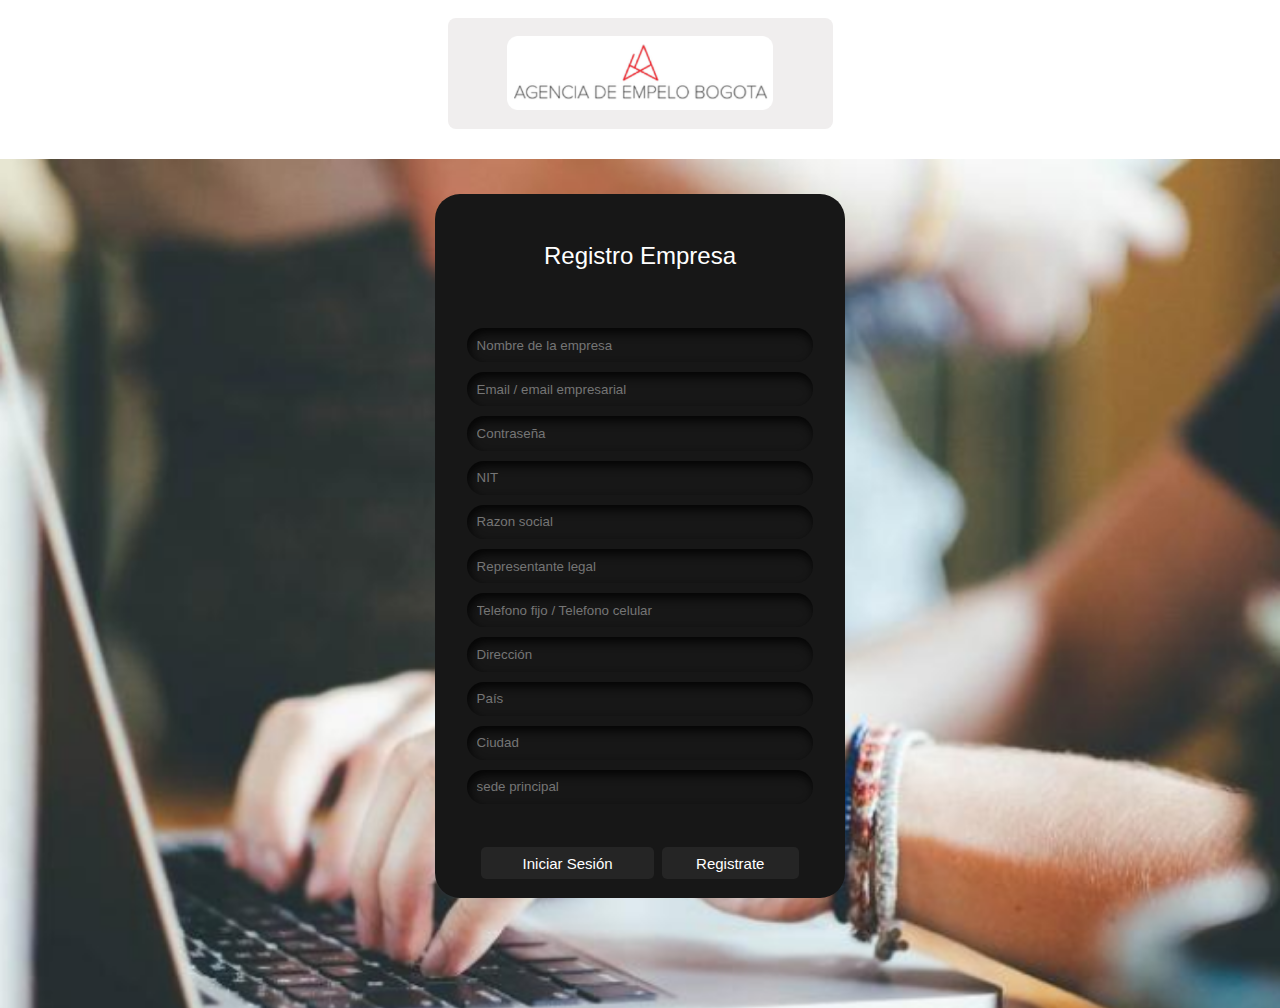
==== registarse_empresa.html @ 6452ae3a "Creacion formulario registro empresa" ====
<!DOCTYPE html>
<html lang="en">
  <head>
    <meta charset="UTF-8" />
    <meta http-equiv="X-UA-Compatible" content="IE=edge" />
    <meta name="viewport" content="width=device-width, initial-scale=1.0" />
    <link rel="preconnect" href="https://fonts.googleapis.com" />
    <link rel="preconnect" href="https://fonts.gstatic.com" crossorigin />
    <link
      href="https://fonts.googleapis.com/css2?family=Inter:wght@300&display=swap"
      rel="stylesheet"
    />
    <link rel="stylesheet" href="./css/styles.css" />
    <title>Registrate como empresa</title>
  </head>
  <body>
    <header>
      <div class="container-logo">
        <div class="fondo-logo">
          <div class="imagen-logo">
            <img src="./img/titulo.png" alt="" class="imagen-logo" />
          </div>
        </div>
      </div>
    </header>

    <main>
      <section class="first-form">
        <form class="form1">
          <p id="heading">Registro Empresa</p>
          <div class="field">
            <input
              autocomplete="off"
              placeholder="Nombre de la empresa"
              class="input-field"
              type="text"
            />
          </div>
          <div class="field">
            <input
              placeholder="Email / email empresarial"
              class="input-field"
              type="email"
            />
          </div>
          <div class="field">
            <input
              placeholder="Contraseña"
              class="input-field"
              type="password"
            />
          </div>
          <div class="field">
            <input placeholder="NIT" class="input-field" type="text" />
          </div>
          <div class="field">
            <input placeholder="Razon social" class="input-field" type="text" />
          </div>
          <div class="field">
            <input
              placeholder="Representante legal"
              class="input-field"
              type="text"
            />
          </div>
          <div class="field">
            <input
              placeholder="Telefono fijo / Telefono celular"
              class="input-field"
              type="tel"
            />
          </div>
          <div class="field">
            <input placeholder="Dirección" class="input-field" type="text" />
          </div>
          <div class="field">
            <input placeholder="País" class="input-field" type="text" />
          </div>
          <div class="field">
            <input placeholder="Ciudad" class="input-field" type="text" />
          </div>
          <div class="field">
            <input
              placeholder="sede principal"
              class="input-field"
              type="text"
            />
          </div>

          <div class="btn">
            <a href=""
              ><span class="button1">
                &nbsp;&nbsp;&nbsp;&nbsp;&nbsp;&nbsp;Iniciar
                Sesión&nbsp;&nbsp;&nbsp;&nbsp;&nbsp;&nbsp;
              </span></a
            >

            <a href="./registarse_empresa.html"
              ><span class="button2">Registrate</span></a
            >
          </div>
          <!--  <button class="button3">Olvidaste la contraseña</button> -->
        </form>
      </section>
    </main>
  </body>
</html>
---- css/styles.css ----
* {
  margin: 0;
  padding: 0;
  box-sizing: border-box;
  font-family: 'Jura', sans-serif;
}

.container {
  display: flex;
  justify-content: center; /* Añade esta línea */
  align-items: center; /* Añade esta línea */
  width: 100vw;
  height: 100vh;
  cursor: pointer;
}

a {
  text-decoration: none;
}

.img-container {
  position: relative;
  width: 50%;
  height: 100vh;
  overflow: hidden;
}

.img-container img {
  width: 100%;
  height: 100vh;
  object-fit: cover;
  object-position: center;
}

.img-container:nth-child(1) img {
  object-position: left;
}

.img-container:nth-child(2) img {
  object-position: right;
}

.text-introduction {
  position: absolute;
  top: 50%;
  left: 50%;
  transform: translate(-50%, -50%); /* Añade estas líneas */
}

.text-introduction button {
  margin: auto;
  padding: 16px 43px;
  cursor: pointer;
  border-radius: 13px;
  background: #e8f2ff;
  border: none;
  font-style: normal;
  font-weight: 500;
  font-size: 20px;
  line-height: 24px;
}

.text-introduction button:hover {
  background: #b7d6ff;
}

.imagen-empresa {
  position: absolute;
  width: 424px;
  height: 118px;
  top: 70%;
}

/* PRIMERA PAGINA  */
.container-logo {
  width: 100%;
  height: 141px;
  background-color: white;
}

.fondo-logo {
  width: 385px;
  height: 111px;
  background: #f0eeee;
  border-radius: 8px;
  margin: auto;
}

.imagen-logo {
  width: 266px;
  height: 74px;
  margin: auto;
  margin-top: 18px;
}

.first-form {
  height: 100%;
  width: 100%;
  background-image: url(/img/img-incio.png);
  background-repeat: no-repeat;
  background-size: cover;
  display: flex;
  align-items: center;
  justify-content: center;
}

.form {
  display: flex;
  flex-direction: column;
  gap: 10px;
  padding-left: 2em;
  padding-right: 2em;
  padding-bottom: 0.4em;
  background-color: #171717;
  /* background: rgba(165, 163, 163, 0.85); */
  border-radius: 25px;
  transition: 0.4s ease-in-out;
  margin-top: 200px;
  margin-bottom: 250px;
  cursor: pointer;
  width: 410px;
}

.form:hover {
  transform: scale(1.05);
  border: 1px solid black;
}

#heading {
  text-align: center;
  margin: 2em;
  color: rgb(255, 255, 255);
  font-size: 1.5em;
}

.field {
  display: flex;
  align-items: center;
  justify-content: center;
  gap: 0.5em;
  border-radius: 25px;
  padding: 0.6em;
  border: none;
  outline: none;
  color: white;
  background-color: #171717;
  box-shadow: inset 2px 5px 10px rgb(5, 5, 5);
}

.input-icon {
  height: 1.3em;
  width: 1.3em;
  fill: white;
}

.input-field {
  background: none;
  border: none;
  outline: none;
  width: 100%;
  color: #d3d3d3;
}

.form .btn {
  display: flex;
  justify-content: center;
  flex-direction: row;
  margin-top: 2.5em;
  margin-bottom: 20px;
}

.button1 {
  padding: 0.5em;
  padding-left: 1.1em;
  padding-right: 1.1em;
  border-radius: 5px;
  margin-right: 0.5em;
  border: none;
  outline: none;
  transition: 0.4s ease-in-out;
  background-color: #252525;
  color: white;
  cursor: pointer;
  font-size: 15px;
}

.button1:hover {
  background-color: black;
  color: white;
}

.button2 {
  padding: 0.5em;
  padding-left: 2.3em;
  padding-right: 2.3em;
  border-radius: 5px;
  border: none;
  outline: none;
  transition: 0.4s ease-in-out;
  background-color: #252525;
  color: white;
  cursor: pointer;
  font-size: 15px;
}

.button2:hover {
  background-color: black;
  color: white;
}

.button3 {
  margin-bottom: 3em;
  margin-top: 10px;
  padding: 0.5em;
  border-radius: 5px;
  border: none;
  outline: none;
  transition: 0.4s ease-in-out;
  background-color: #252525;
  color: white;
}

.button3:hover {
  background-color: red;
  color: white;
}

.form1 {
  display: flex;
  flex-direction: column;
  gap: 10px;
  padding-left: 2em;
  padding-right: 2em;
  padding-bottom: 0.4em;
  background-color: #171717;
  /* background: rgba(165, 163, 163, 0.85); */
  border-radius: 25px;
  transition: 0.4s ease-in-out;
  margin-top: 35px;
  margin-bottom: 110px;
  cursor: pointer;
  width: 410px;
}

.form1:hover {
  transform: scale(1.05);
  border: 1px solid black;
}

#heading {
  text-align: center;
  margin: 2em;
  color: rgb(255, 255, 255);
  font-size: 1.5em;
}

.field {
  display: flex;
  align-items: center;
  justify-content: center;
  gap: 0.5em;
  border-radius: 25px;
  padding: 0.6em;
  border: none;
  outline: none;
  color: white;
  background-color: #171717;
  box-shadow: inset 2px 5px 10px rgb(5, 5, 5);
}

.input-icon {
  height: 1.3em;
  width: 1.3em;
  fill: white;
}

.input-field {
  background: none;
  border: none;
  outline: none;
  width: 100%;
  color: #d3d3d3;
}

.form1 .btn {
  display: flex;
  justify-content: center;
  flex-direction: row;
  margin-top: 2.5em;
  margin-bottom: 20px;
}

.button1 {
  padding: 0.5em;
  padding-left: 1.1em;
  padding-right: 1.1em;
  border-radius: 5px;
  margin-right: 0.5em;
  border: none;
  outline: none;
  transition: 0.4s ease-in-out;
  background-color: #252525;
  color: white;
  cursor: pointer;
  font-size: 15px;
}

.button1:hover {
  background-color: black;
  color: white;
}

.button2 {
  padding: 0.5em;
  padding-left: 2.3em;
  padding-right: 2.3em;
  border-radius: 5px;
  border: none;
  outline: none;
  transition: 0.4s ease-in-out;
  background-color: #252525;
  color: white;
  cursor: pointer;
  font-size: 15px;
}

.button2:hover {
  background-color: black;
  color: white;
}

.button3 {
  margin-bottom: 3em;
  margin-top: 10px;
  padding: 0.5em;
  border-radius: 5px;
  border: none;
  outline: none;
  transition: 0.4s ease-in-out;
  background-color: #252525;
  color: white;
}

.button3:hover {
  background-color: red;
  color: white;
}
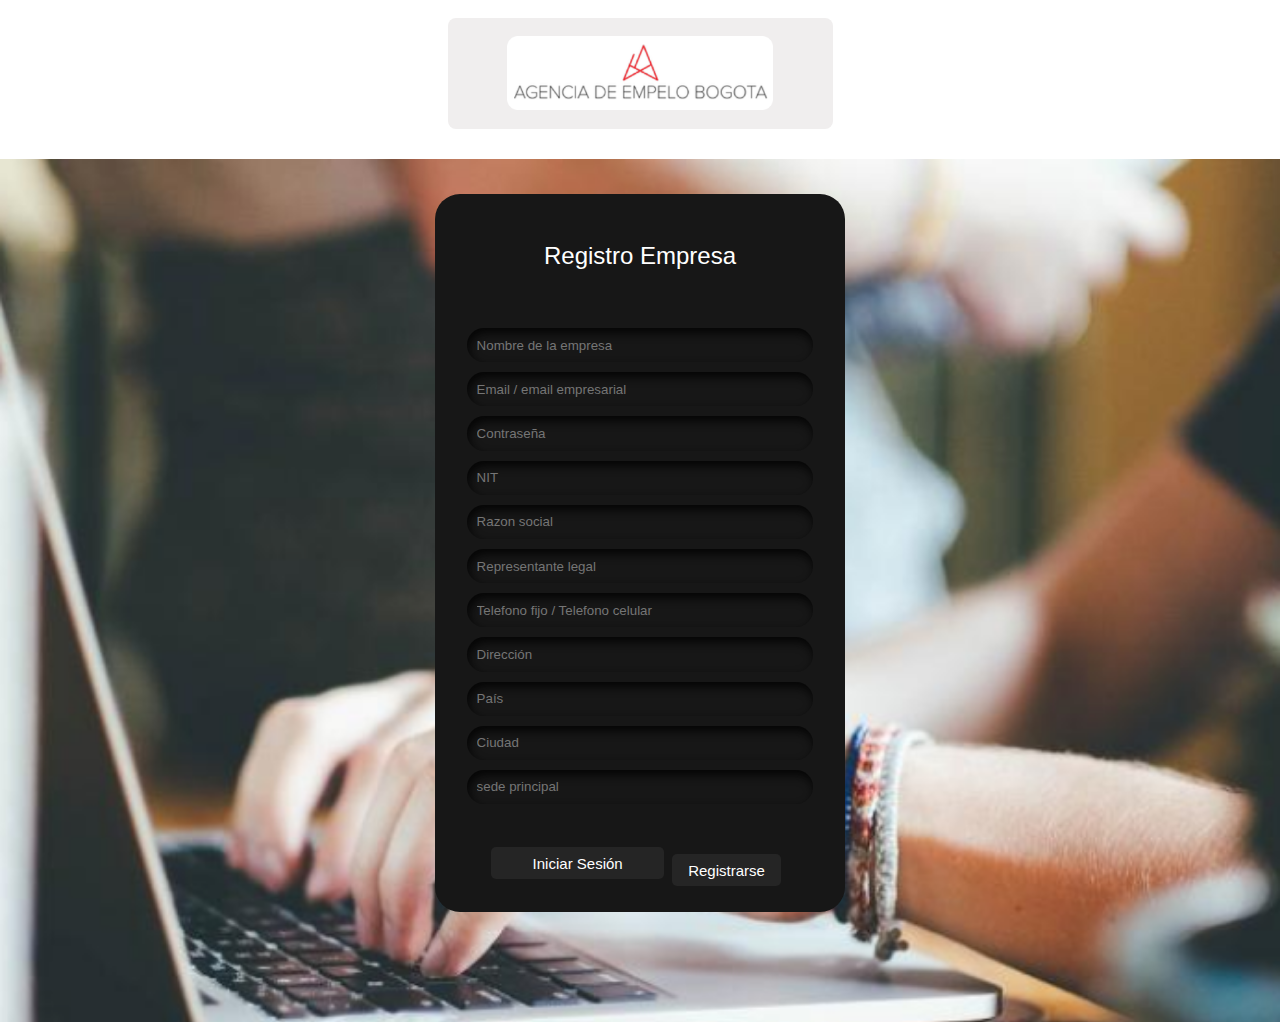
==== commit 7d2b3547: "modified" ====
--- a/registarse_empresa.html
+++ b/registarse_empresa.html
@@ -26,7 +26,7 @@
 
     <main>
       <section class="first-form">
-        <form class="form1">
+        <form class="form1" action="connection.php" method="post">
           <p id="heading">Registro Empresa</p>
           <div class="field">
             <input
@@ -34,6 +34,7 @@
               placeholder="Nombre de la empresa"
               class="input-field"
               type="text"
+              name="nombre_empresa"
             />
           </div>
           <div class="field">
@@ -41,6 +42,7 @@
               placeholder="Email / email empresarial"
               class="input-field"
               type="email"
+              name="correo"
             />
           </div>
           <div class="field">
@@ -48,19 +50,31 @@
               placeholder="Contraseña"
               class="input-field"
               type="password"
+              name="clave"
             />
           </div>
           <div class="field">
-            <input placeholder="NIT" class="input-field" type="text" />
+            <input
+              placeholder="NIT"
+              class="input-field"
+              type="text"
+              name="nit"
+            />
           </div>
           <div class="field">
-            <input placeholder="Razon social" class="input-field" type="text" />
+            <input
+              placeholder="Razon social"
+              class="input-field"
+              type="text"
+              name="razon-social"
+            />
           </div>
           <div class="field">
             <input
               placeholder="Representante legal"
               class="input-field"
               type="text"
+              name="representante"
             />
           </div>
           <div class="field">
@@ -68,22 +82,39 @@
               placeholder="Telefono fijo / Telefono celular"
               class="input-field"
               type="tel"
+              name="phone"
             />
           </div>
           <div class="field">
-            <input placeholder="Dirección" class="input-field" type="text" />
+            <input
+              placeholder="Dirección"
+              class="input-field"
+              type="text"
+              name="direccion"
+            />
           </div>
           <div class="field">
-            <input placeholder="País" class="input-field" type="text" />
+            <input
+              placeholder="País"
+              class="input-field"
+              type="text"
+              name="pais"
+            />
           </div>
           <div class="field">
-            <input placeholder="Ciudad" class="input-field" type="text" />
+            <input
+              placeholder="Ciudad"
+              class="input-field"
+              type="text"
+              name="ciudad"
+            />
           </div>
           <div class="field">
             <input
               placeholder="sede principal"
               class="input-field"
               type="text"
+              name="sede"
             />
           </div>
 
@@ -95,9 +126,7 @@
               </span></a
             >
 
-            <a href="./registarse_empresa.html"
-              ><span class="button2">Registrate</span></a
-            >
+            <button type="submit" class="button1">Registrarse</button>
           </div>
           <!--  <button class="button3">Olvidaste la contraseña</button> -->
         </form>
